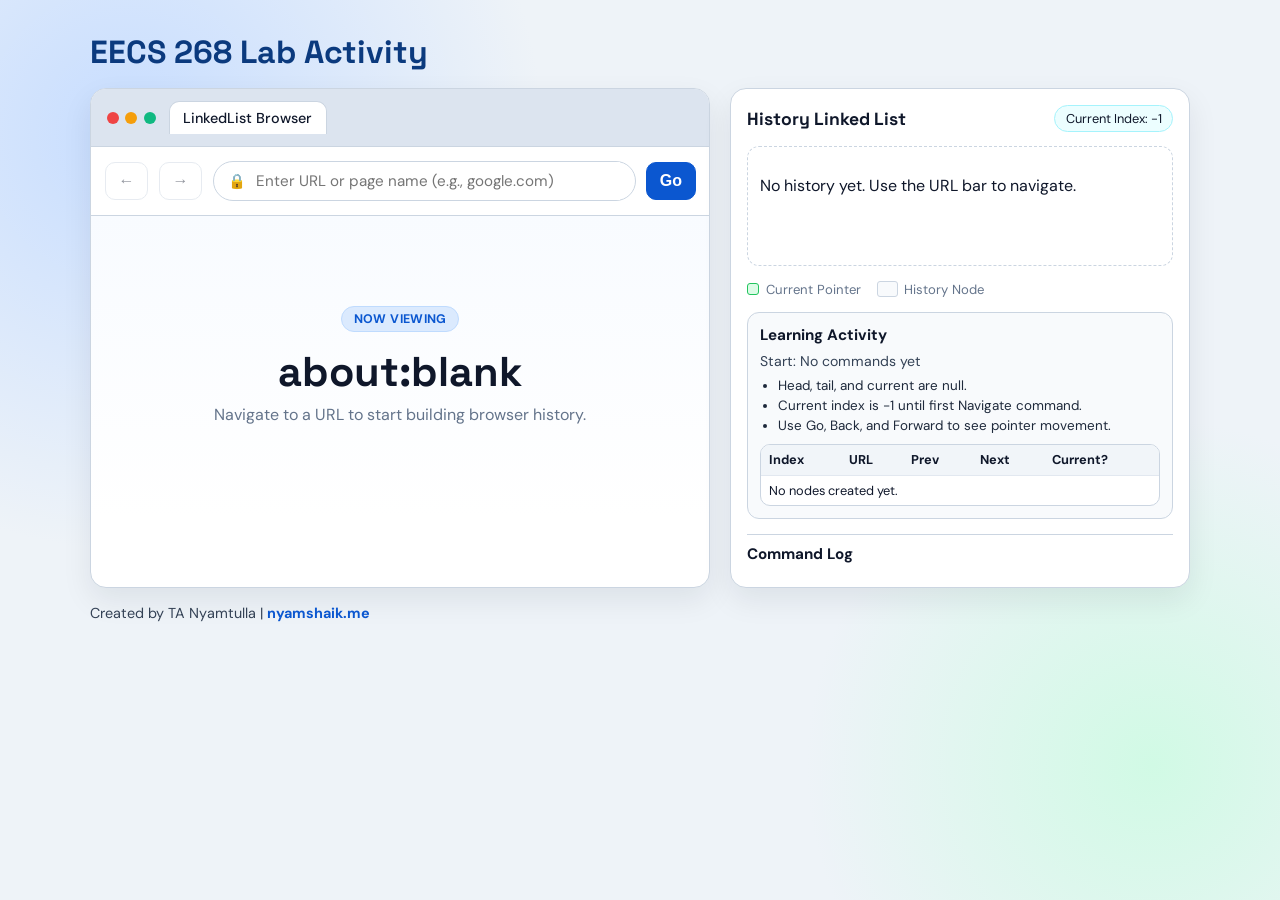
==== activity/index.html @ 6d271016 "adding EECS 268 activity" ====
﻿<!doctype html>
<html lang="en">
<head>
  <meta charset="UTF-8" />
  <meta name="viewport" content="width=device-width, initial-scale=1.0" />
  <title>Browser History Linked List Simulator</title>
  <link rel="preconnect" href="https://fonts.googleapis.com">
  <link rel="preconnect" href="https://fonts.gstatic.com" crossorigin>
  <link href="https://fonts.googleapis.com/css2?family=DM+Sans:wght@400;500;700&family=Space+Grotesk:wght@500;700&display=swap" rel="stylesheet">
  <link rel="stylesheet" href="styles.css" />
</head>
<body>
  <header class="page-title">
    <h1>EECS 268 Lab Activity</h1>
  </header>

  <main class="app-shell">
    <section class="browser" aria-label="Browser simulator">
      <div class="browser-top">
        <div class="window-controls" aria-hidden="true">
          <span class="dot red"></span>
          <span class="dot yellow"></span>
          <span class="dot green"></span>
        </div>
        <div class="tab-strip">
          <div class="tab active">LinkedList Browser</div>
        </div>
      </div>

      <form id="navForm" class="toolbar" autocomplete="off">
        <button type="button" id="backBtn" class="tool-btn" aria-label="Back">&#8592;</button>
        <button type="button" id="forwardBtn" class="tool-btn" aria-label="Forward">&#8594;</button>
        <div class="url-wrap">
          <span class="lock" aria-hidden="true">&#128274;</span>
          <input id="urlInput" name="url" type="text" placeholder="Enter URL or page name (e.g., google.com)" />
        </div>
        <button type="submit" class="go-btn">Go</button>
      </form>

      <section class="viewport" aria-live="polite">
        <div class="site-badge">Now Viewing</div>
        <h1 id="currentPage">about:blank</h1>
        <p id="pageHint">Navigate to a URL to start building browser history.</p>
      </section>
    </section>

    <section class="panel" aria-label="Linked list state">
      <header class="panel-head">
        <h2>History Linked List</h2>
        <span id="indexChip" class="index-chip">Current Index: -1</span>
      </header>

      <div id="historyList" class="history-list" aria-live="polite"></div>

      <div class="legend">
        <span><i class="swatch current"></i>Current Pointer</span>
        <span><i class="swatch node"></i>History Node</span>
      </div>

      <section class="learning" aria-live="polite">
        <h3>Learning Activity</h3>
        <p id="activitySummary">Run a command to see how nodes and pointers change.</p>
        <ul id="stepChecklist" class="step-checklist"></ul>

        <div class="node-table-wrap">
          <table class="node-table">
            <thead>
              <tr>
                <th>Index</th>
                <th>URL</th>
                <th>Prev</th>
                <th>Next</th>
                <th>Current?</th>
              </tr>
            </thead>
            <tbody id="nodeTableBody"></tbody>
          </table>
        </div>
      </section>

      <section class="commands">
        <h3>Command Log</h3>
        <ol id="commandLog"></ol>
      </section>
    </section>
  </main>

  <footer class="page-footer">
    Created by TA Nyamtulla |
    <a href="https://nyamshaik.me" target="_blank" rel="noopener noreferrer">nyamshaik.me</a>
  </footer>

  <script src="app.js"></script>
</body>
</html>
---- activity/styles.css ----
﻿:root {
  --bg: #eef3f8;
  --panel: #ffffff;
  --chrome: #dce4ef;
  --ink: #0f172a;
  --muted: #64748b;
  --accent: #0b57d0;
  --accent-soft: #dbeafe;
  --line: #cbd5e1;
  --node: #f8fafc;
  --current: #dcfce7;
  --danger: #ef4444;
  --warn: #f59e0b;
  --ok: #10b981;
}

* { box-sizing: border-box; }

body {
  margin: 0;
  min-height: 100vh;
  font-family: "DM Sans", sans-serif;
  color: var(--ink);
  background:
    radial-gradient(circle at 10% 15%, #c7ddff 0%, transparent 30%),
    radial-gradient(circle at 90% 85%, #d1fae5 0%, transparent 25%),
    var(--bg);
  padding: 2rem;
}

.page-title {
  max-width: 1100px;
  margin: 0 auto 1rem;
}

.page-title h1 {
  margin: 0;
  font: 700 clamp(1.3rem, 2.5vw, 2rem) "Space Grotesk", sans-serif;
  color: #0b3a7e;
}

.app-shell {
  max-width: 1100px;
  margin: 0 auto;
  display: grid;
  grid-template-columns: 1.35fr 1fr;
  gap: 1.25rem;
}

.browser,
.panel {
  background: var(--panel);
  border: 1px solid var(--line);
  border-radius: 16px;
  box-shadow: 0 12px 30px rgba(15, 23, 42, 0.08);
  overflow: hidden;
}

.browser-top {
  display: flex;
  align-items: center;
  gap: 0.8rem;
  background: var(--chrome);
  border-bottom: 1px solid var(--line);
  padding: 0.75rem 1rem;
}

.window-controls {
  display: flex;
  gap: 0.4rem;
}

.dot {
  width: 12px;
  height: 12px;
  border-radius: 50%;
  display: inline-block;
}

.dot.red { background: var(--danger); }
.dot.yellow { background: var(--warn); }
.dot.green { background: var(--ok); }

.tab-strip { flex: 1; }

.tab {
  width: fit-content;
  background: #ffffff;
  border: 1px solid var(--line);
  border-bottom: 0;
  border-radius: 10px 10px 0 0;
  padding: 0.45rem 0.85rem;
  font-size: 0.9rem;
  font-weight: 500;
}

.toolbar {
  display: flex;
  align-items: center;
  gap: 0.65rem;
  padding: 0.85rem;
  border-bottom: 1px solid var(--line);
}

.tool-btn,
.go-btn {
  border: 1px solid var(--line);
  border-radius: 10px;
  background: #ffffff;
  color: var(--ink);
  font-size: 1rem;
  height: 38px;
  padding: 0 0.8rem;
  cursor: pointer;
}

.tool-btn:disabled {
  opacity: 0.45;
  cursor: not-allowed;
}

.go-btn {
  background: var(--accent);
  color: #fff;
  border-color: var(--accent);
  font-weight: 700;
}

.url-wrap {
  flex: 1;
  display: flex;
  align-items: center;
  gap: 0.5rem;
  border: 1px solid var(--line);
  background: #fff;
  border-radius: 999px;
  padding: 0 0.9rem;
  min-width: 0;
}

.lock {
  font-size: 0.9rem;
  color: var(--muted);
}

#urlInput {
  width: 100%;
  border: 0;
  outline: 0;
  height: 38px;
  font-size: 0.95rem;
  font-family: inherit;
}

.viewport {
  padding: 2.5rem 1.5rem;
  min-height: 300px;
  display: grid;
  align-content: center;
  justify-items: center;
  text-align: center;
  background: linear-gradient(180deg, #f8fbff, #ffffff);
}

.site-badge {
  background: var(--accent-soft);
  color: var(--accent);
  border: 1px solid #bfdbfe;
  border-radius: 999px;
  padding: 0.25rem 0.7rem;
  font-size: 0.78rem;
  letter-spacing: 0.03em;
  text-transform: uppercase;
  font-weight: 700;
}

#currentPage {
  margin: 0.8rem 0 0.35rem;
  font: 700 clamp(1.8rem, 4vw, 2.6rem) "Space Grotesk", sans-serif;
}

#pageHint {
  margin: 0;
  color: var(--muted);
}

.panel {
  padding: 1rem;
  display: flex;
  flex-direction: column;
  gap: 0.9rem;
}

.panel-head {
  display: flex;
  align-items: center;
  justify-content: space-between;
  gap: 0.8rem;
}

.panel-head h2 {
  margin: 0;
  font: 700 1.1rem "Space Grotesk", sans-serif;
}

.index-chip {
  font-size: 0.8rem;
  border-radius: 999px;
  background: #ecfeff;
  border: 1px solid #a5f3fc;
  padding: 0.25rem 0.65rem;
}

.history-list {
  border: 1px dashed var(--line);
  border-radius: 12px;
  padding: 0.75rem;
  min-height: 120px;
  display: flex;
  flex-wrap: wrap;
  gap: 0.55rem;
  align-content: flex-start;
}

.node {
  background: var(--node);
  border: 1px solid var(--line);
  border-radius: 10px;
  padding: 0.45rem 0.6rem;
  display: flex;
  align-items: center;
  gap: 0.5rem;
  font-size: 0.9rem;
}

.node.current {
  background: var(--current);
  border-color: #22c55e;
}

.arrow {
  color: #94a3b8;
  font-size: 1.05rem;
  align-self: center;
}

.legend {
  display: flex;
  gap: 1rem;
  font-size: 0.82rem;
  color: var(--muted);
}

.legend span {
  display: inline-flex;
  align-items: center;
  gap: 0.4rem;
}

.swatch {
  width: 12px;
  height: 12px;
  border-radius: 3px;
  display: inline-block;
  border: 1px solid var(--line);
}

.swatch.current { background: var(--current); border-color: #22c55e; }
.swatch.node { background: var(--node); }

.commands {
  border-top: 1px solid var(--line);
  padding-top: 0.6rem;
}

.learning {
  border: 1px solid var(--line);
  border-radius: 12px;
  background: #f8fafc;
  padding: 0.75rem;
}

.learning h3 {
  margin: 0 0 0.4rem;
  font-size: 0.95rem;
}

#activitySummary {
  margin: 0 0 0.45rem;
  font-size: 0.88rem;
  color: #334155;
}

.step-checklist {
  margin: 0 0 0.6rem;
  padding-left: 1.1rem;
  font-size: 0.84rem;
  color: #1e293b;
}

.step-checklist li {
  margin: 0.2rem 0;
}

.node-table-wrap {
  border: 1px solid var(--line);
  border-radius: 10px;
  overflow: auto;
  background: #fff;
}

.node-table {
  width: 100%;
  border-collapse: collapse;
  font-size: 0.8rem;
}

.node-table th,
.node-table td {
  border-bottom: 1px solid #e2e8f0;
  padding: 0.4rem 0.45rem;
  text-align: left;
  white-space: nowrap;
}

.node-table th {
  font-weight: 700;
  background: #f1f5f9;
}

.node-table tr:last-child td {
  border-bottom: 0;
}

.yes-current {
  color: #166534;
  font-weight: 700;
}

.commands h3 {
  margin: 0 0 0.4rem;
  font-size: 0.95rem;
}

#commandLog {
  margin: 0;
  padding-left: 1.15rem;
  font-size: 0.88rem;
  color: #1e293b;
  max-height: 180px;
  overflow: auto;
}

#commandLog li {
  margin: 0.22rem 0;
}

.page-footer {
  max-width: 1100px;
  margin: 1rem auto 0;
  font-size: 0.9rem;
  color: #334155;
}

.page-footer a {
  color: #0b57d0;
  text-decoration: none;
  font-weight: 700;
}

.page-footer a:hover {
  text-decoration: underline;
}

@media (max-width: 930px) {
  body { padding: 1rem; }

  .app-shell {
    grid-template-columns: 1fr;
  }

  .toolbar {
    flex-wrap: wrap;
  }

  .url-wrap {
    width: 100%;
    order: 3;
  }

  .go-btn {
    order: 4;
    margin-left: auto;
  }
}
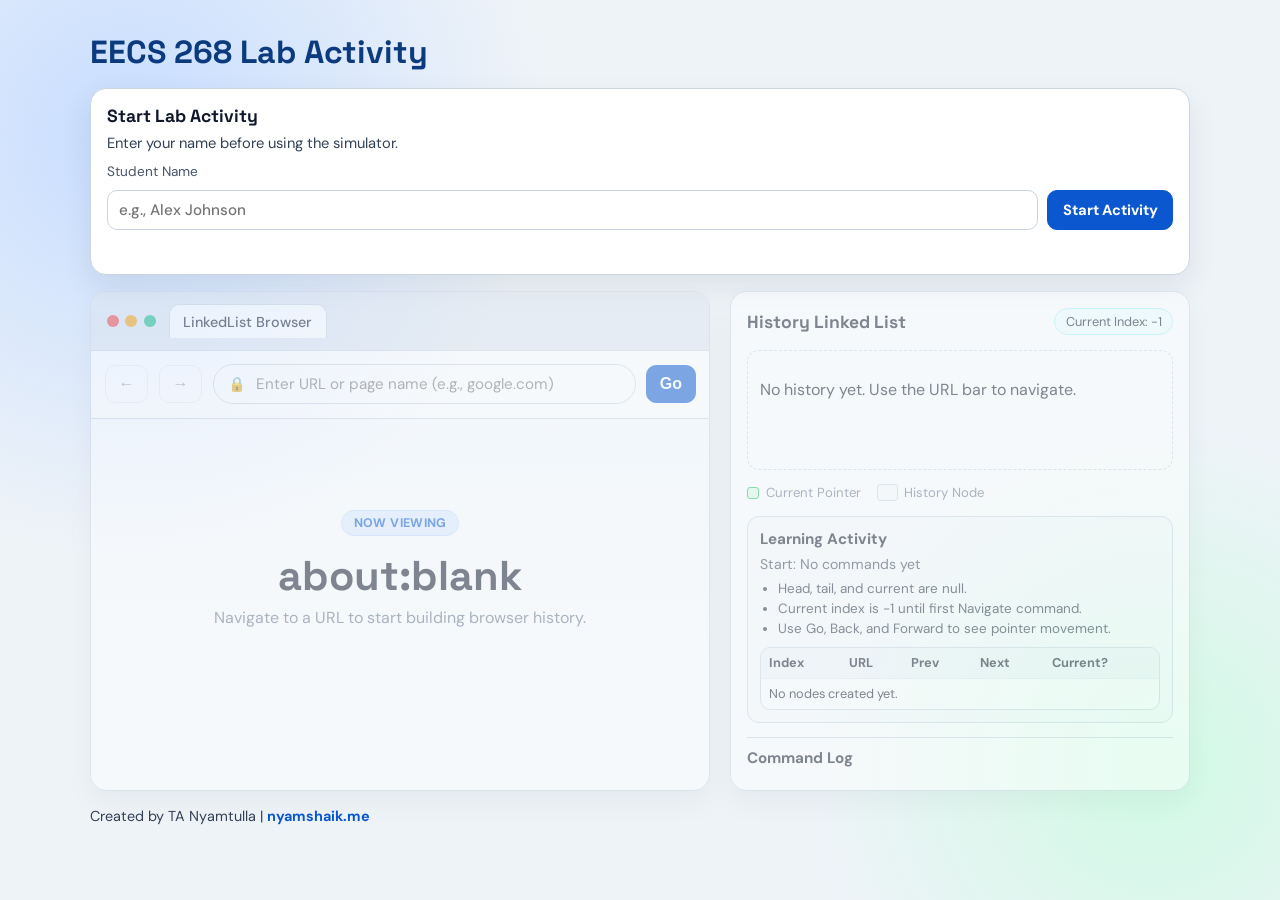
==== commit 497730d6: "added attendacne" ====
--- a/activity/index.html
+++ b/activity/index.html
@@ -14,7 +14,18 @@
     <h1>EECS 268 Lab Activity</h1>
   </header>
 
-  <main class="app-shell">
+  <section id="studentGate" class="student-gate" aria-label="Student check-in">
+    <h2>Start Lab Activity</h2>
+    <p>Enter your name before using the simulator.</p>
+    <form id="studentForm" class="student-form" autocomplete="off">
+      <label for="studentName">Student Name</label>
+      <input id="studentName" name="studentName" type="text" required placeholder="e.g., Alex Johnson" />
+      <button type="submit" id="startLabBtn">Start Activity</button>
+    </form>
+    <p id="gateStatus" class="gate-status" aria-live="polite"></p>
+  </section>
+
+  <main id="appShell" class="app-shell locked">
     <section class="browser" aria-label="Browser simulator">
       <div class="browser-top">
         <div class="window-controls" aria-hidden="true">
--- a/activity/styles.css
+++ b/activity/styles.css
@@ -47,6 +47,78 @@
   gap: 1.25rem;
 }
 
+.app-shell.locked {
+  opacity: 0.5;
+  pointer-events: none;
+  user-select: none;
+}
+
+.student-gate {
+  max-width: 1100px;
+  margin: 0 auto 1rem;
+  background: var(--panel);
+  border: 1px solid var(--line);
+  border-radius: 16px;
+  box-shadow: 0 12px 30px rgba(15, 23, 42, 0.08);
+  padding: 1rem;
+}
+
+.student-gate h2 {
+  margin: 0 0 0.35rem;
+  font: 700 1.1rem "Space Grotesk", sans-serif;
+}
+
+.student-gate p {
+  margin: 0 0 0.65rem;
+  color: #334155;
+  font-size: 0.92rem;
+}
+
+.student-form {
+  display: flex;
+  flex-wrap: wrap;
+  align-items: end;
+  gap: 0.6rem;
+}
+
+.student-form label {
+  width: 100%;
+  font-size: 0.85rem;
+  color: #475569;
+}
+
+.student-form input {
+  flex: 1;
+  min-width: 220px;
+  height: 40px;
+  border: 1px solid var(--line);
+  border-radius: 10px;
+  padding: 0 0.7rem;
+  font: 500 0.95rem "DM Sans", sans-serif;
+}
+
+.student-form button {
+  height: 40px;
+  border: 1px solid var(--accent);
+  background: var(--accent);
+  color: #fff;
+  border-radius: 10px;
+  padding: 0 0.9rem;
+  font: 700 0.92rem "DM Sans", sans-serif;
+  cursor: pointer;
+}
+
+.student-form button:disabled {
+  opacity: 0.65;
+  cursor: wait;
+}
+
+.gate-status {
+  min-height: 1.15rem;
+  margin-top: 0.45rem;
+  font-size: 0.84rem;
+}
+
 .browser,
 .panel {
   background: var(--panel);
@@ -379,6 +451,10 @@
     grid-template-columns: 1fr;
   }
 
+  .student-form button {
+    width: 100%;
+  }
+
   .toolbar {
     flex-wrap: wrap;
   }
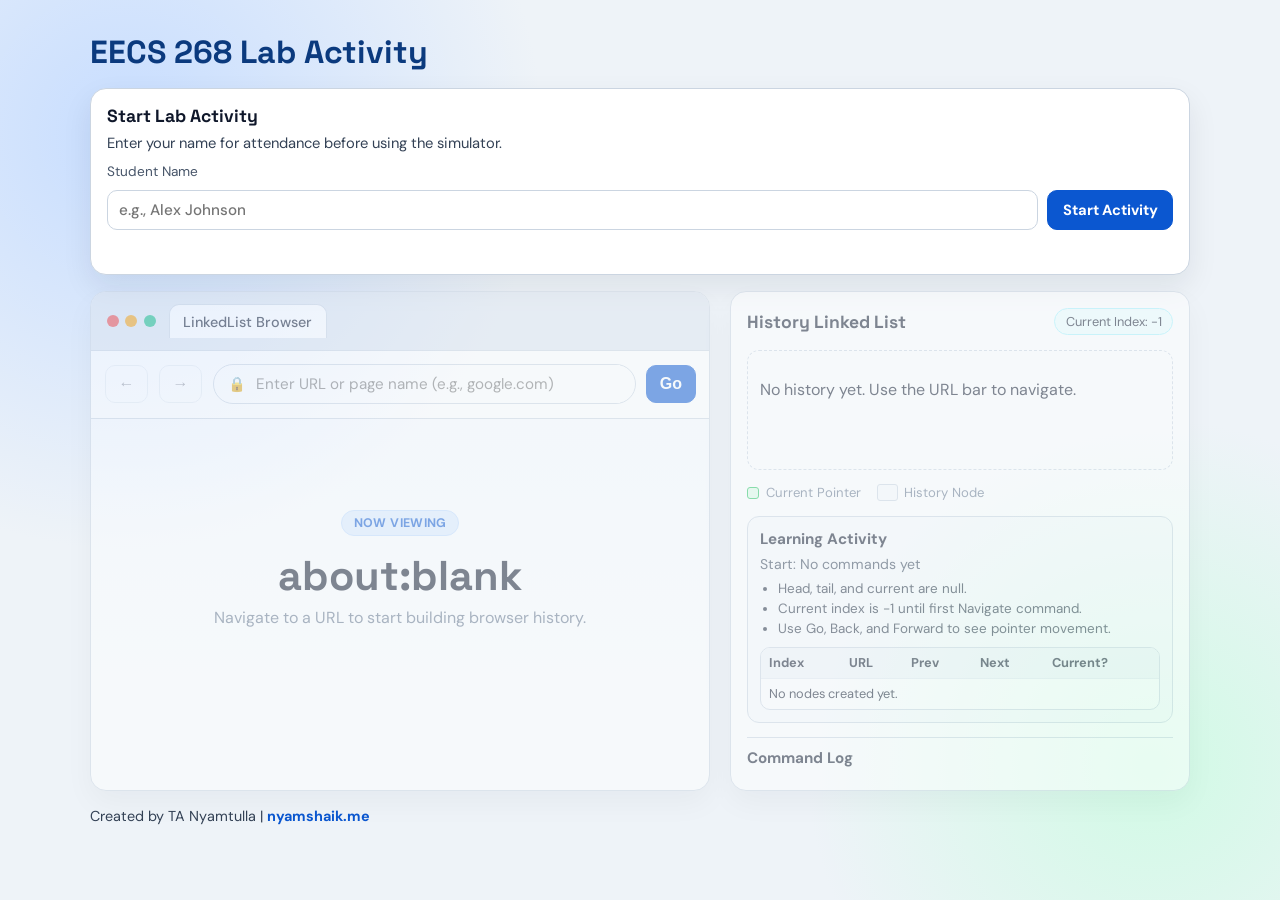
==== commit 551d08c6: "polishing" ====
--- a/activity/index.html
+++ b/activity/index.html
@@ -16,7 +16,7 @@
 
   <section id="studentGate" class="student-gate" aria-label="Student check-in">
     <h2>Start Lab Activity</h2>
-    <p>Enter your name before using the simulator.</p>
+    <p>Enter your name for attendance before using the simulator.</p>
     <form id="studentForm" class="student-form" autocomplete="off">
       <label for="studentName">Student Name</label>
       <input id="studentName" name="studentName" type="text" required placeholder="e.g., Alex Johnson" />
